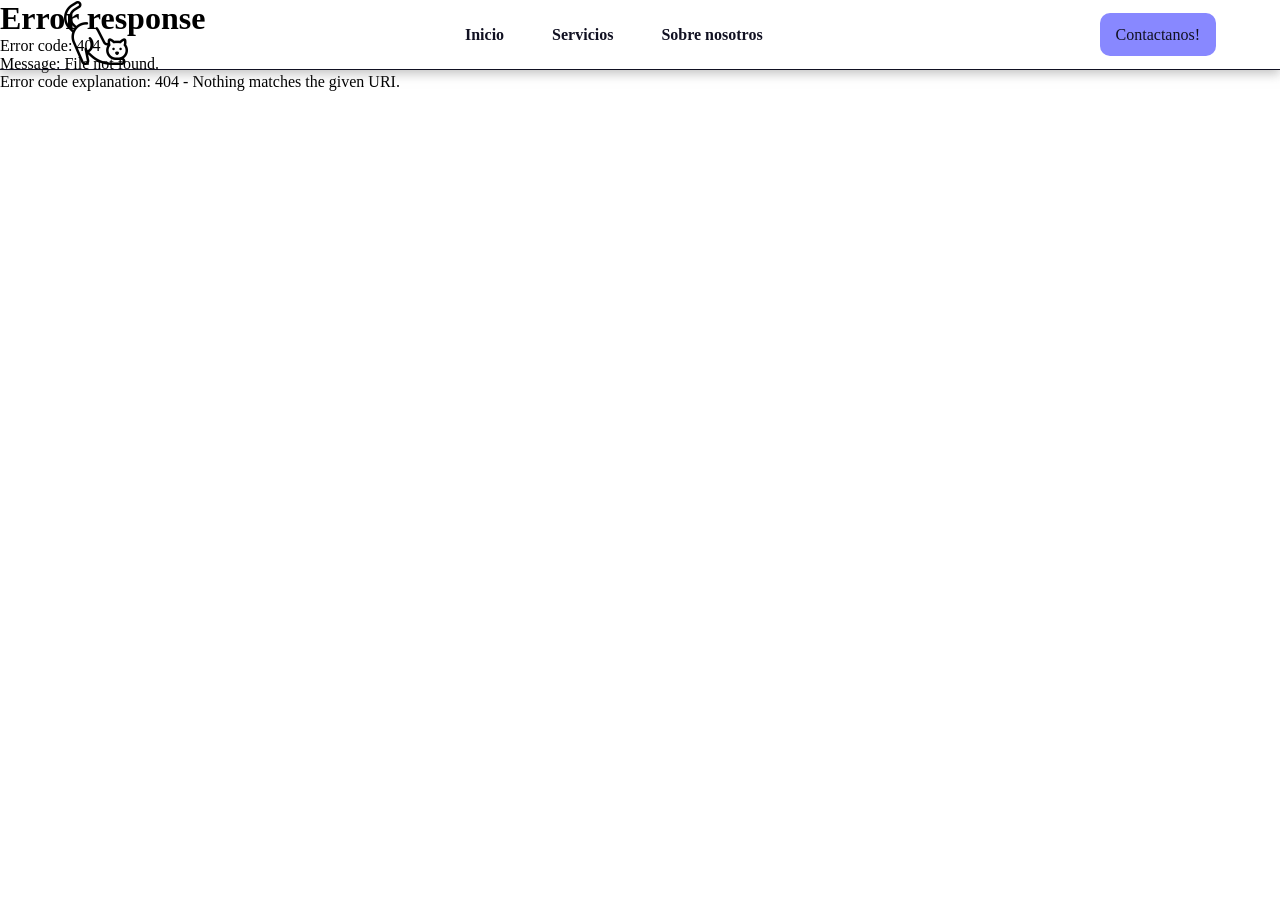
==== index.html @ d4ea881b "primera version del sitio" ====
<!doctype html>
<html lang="es">
  <head>
    <meta charset="UTF-8" />
    <meta name="viewport" content="width=device-width, initial-scale=1.0" />
    <title>Auditores B&Z</title>
    <link rel="stylesheet" href="css/main.css" />
    <meta
      name="description"
      content="Auditores B&Z: servicios de contabilidad y auditoría para empresas en Chile."
    />
  </head>
  <body>
    <!--Header:-->
    <div id="header-placeholder"></div>

    <!--Footer:-->
    <div id="footer-placeholder"></div>

    <!--js links:-->
    <script src="js/components/nav-toggle.js"></script>
    <script src="js/main.js"></script>
  </body>
</html>
---- css/main.css ----
@import "components/header.css";

* {
  margin: 0;
  padding: 0;
  box-sizing: border-box;
}
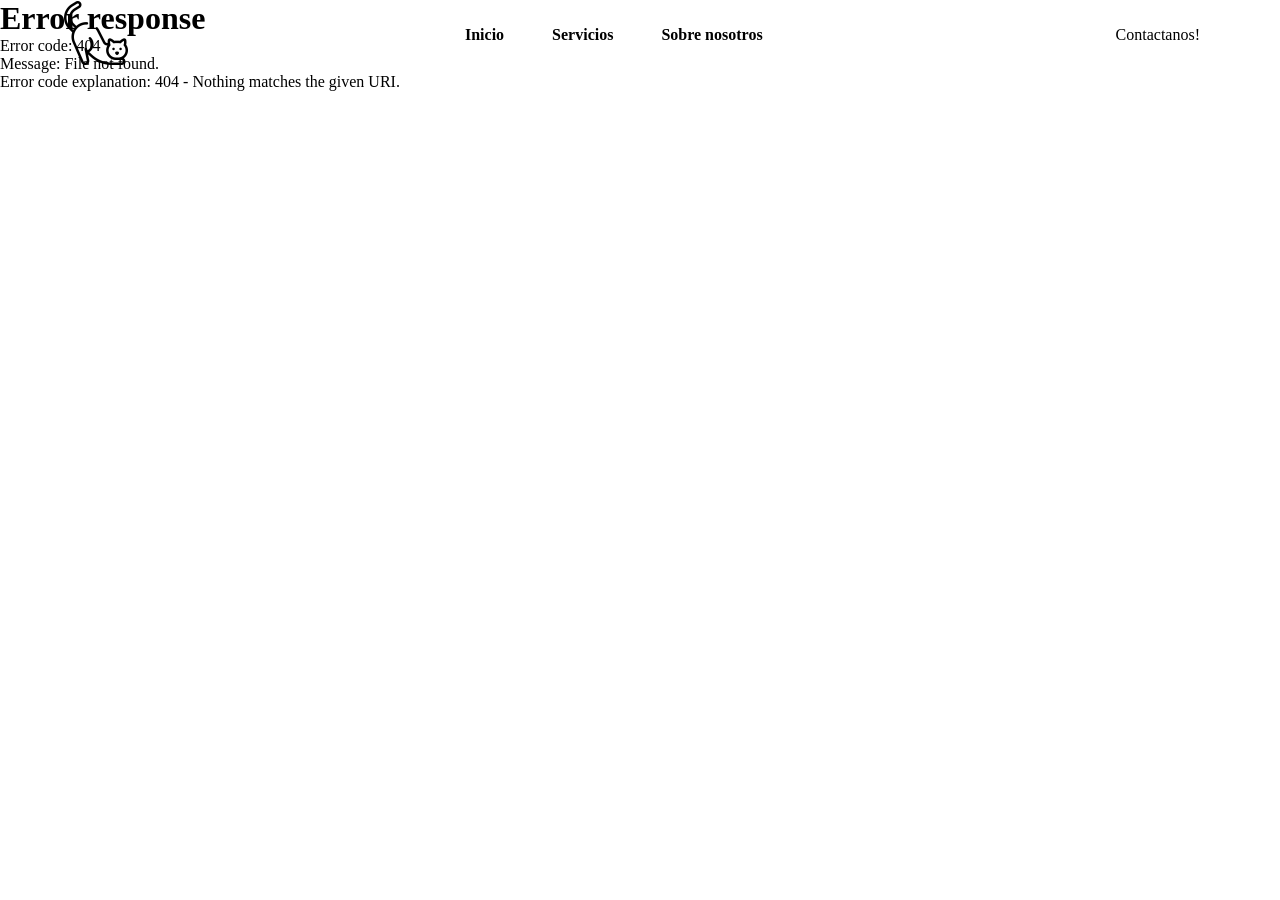
==== commit fcb5ed81: "error links 3" ====
--- a/css/main.css
+++ b/css/main.css
@@ -1,4 +1,4 @@
-@import "components/header.css";
+@import "./components/header.css";
 
 * {
   margin: 0;
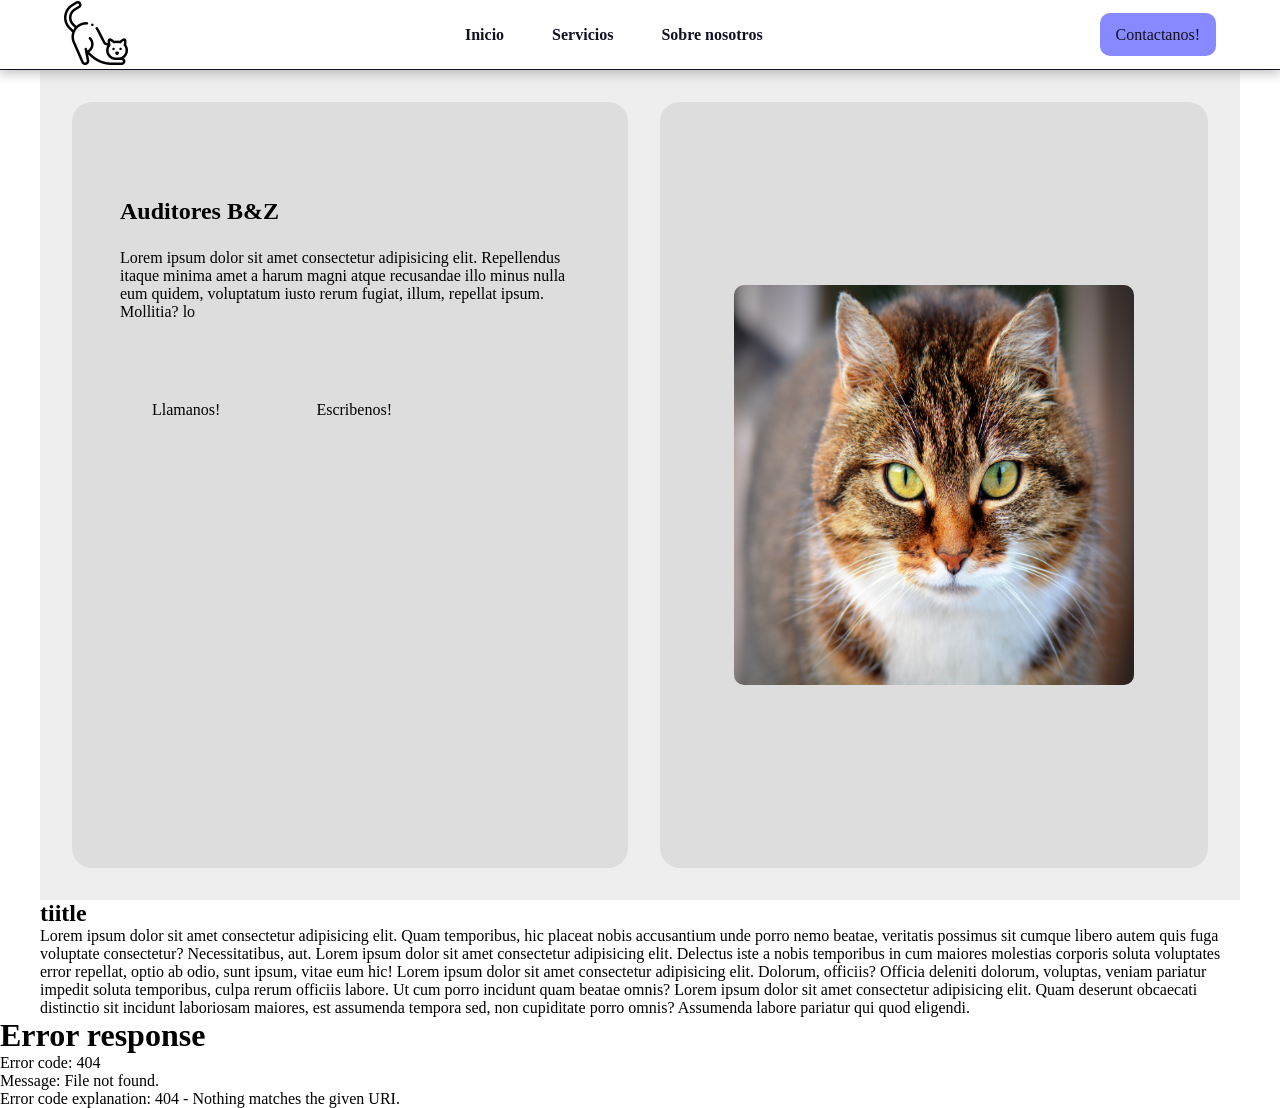
==== commit 7c8dd5d8: "test with hero" ====
--- a/index.html
+++ b/index.html
@@ -13,6 +13,63 @@
   <body>
     <!--Header:-->
     <div id="header-placeholder"></div>
+    <!---->
+    <!---->
+    <!--MAIN WEBSITE-->
+    <!---->
+    <!---->
+    <main class="main-section">
+      <!--secction images animation-->
+      <section class="hero">
+        <div class="main-info-container">
+          <h1>Auditores B&Z</h1>
+          <p>
+            Lorem ipsum dolor sit amet consectetur adipisicing elit. Repellendus
+            itaque minima amet a harum magni atque recusandae illo minus nulla
+            eum quidem, voluptatum iusto rerum fugiat, illum, repellat ipsum.
+            Mollitia? lo
+          </p>
+          <div class="button-container">
+            <a href="#" class="button-hero">Llamanos!</a>
+            <a href="#" class="button-hero">Escribenos!</a>
+          </div>
+        </div>
+        <div class="hero-images-container">
+          <img
+            src="assets/images/gatotres.jpg"
+            alt="foto ejemplo tres"
+            class="hero-image"
+          />
+        </div>
+      </section>
+
+      <!--section about byz-->
+      <section class="main-about">
+        <h2>tiitle</h2>
+        <p>
+          Lorem ipsum dolor sit amet consectetur adipisicing elit. Quam
+          temporibus, hic placeat nobis accusantium unde porro nemo beatae,
+          veritatis possimus sit cumque libero autem quis fuga voluptate
+          consectetur? Necessitatibus, aut. Lorem ipsum dolor sit amet
+          consectetur adipisicing elit. Delectus iste a nobis temporibus in cum
+          maiores molestias corporis soluta voluptates error repellat, optio ab
+          odio, sunt ipsum, vitae eum hic! Lorem ipsum dolor sit amet
+          consectetur adipisicing elit. Dolorum, officiis? Officia deleniti
+          dolorum, voluptas, veniam pariatur impedit soluta temporibus, culpa
+          rerum officiis labore. Ut cum porro incidunt quam beatae omnis? Lorem
+          ipsum dolor sit amet consectetur adipisicing elit. Quam deserunt
+          obcaecati distinctio sit incidunt laboriosam maiores, est assumenda
+          tempora sed, non cupiditate porro omnis? Assumenda labore pariatur qui
+          quod eligendi.
+        </p>
+      </section>
+
+      <!--secction about why you choose them-->
+      <section class="main-why-us"></section>
+
+      <!--section about where are them-->
+      <section class="main-where"></section>
+    </main>
 
     <!--Footer:-->
     <div id="footer-placeholder"></div>
--- a/css/main.css
+++ b/css/main.css
@@ -1,7 +1,79 @@
 @import "./components/header.css";
+@import "./base/variables.css";
 
 * {
   margin: 0;
   padding: 0;
   box-sizing: border-box;
 }
+.body {
+  background-color: var(--white-color);
+}
+
+/*=====================*/
+/*hero section*/
+/*=====================*/
+.main-section {
+  margin-top: 70px;
+  display: flex;
+  flex-direction: column;
+  width: 100%;
+  max-width: 1200px;
+  margin-inline: auto;
+}
+.hero {
+  width: 100%;
+  height: calc(100vh - 70px);
+  display: flex;
+  gap: 2rem;
+  box-sizing: border-box;
+  padding: 2rem;
+  background-color: #eee;
+}
+
+.main-info-container {
+  background-color: #ddd;
+  box-sizing: border-box;
+  width: 600px;
+  border-radius: 20px;
+  padding: 4rem 3rem;
+}
+.main-info-container h1 {
+  margin-top: 2rem;
+}
+.main-info-container p {
+  margin-top: 1.5rem;
+}
+.button-container {
+  margin-top: 4rem;
+  display: flex;
+  gap: 2rem;
+}
+.button-hero {
+  color: black;
+  padding: 1rem 2rem;
+  border-radius: 5px;
+  text-decoration: none;
+}
+.hero-images-container {
+  background-color: #ddd;
+  box-sizing: border-box;
+  width: 600px;
+  display: flex;
+  justify-content: center;
+  align-items: center;
+  border-radius: 20px;
+}
+
+.hero-image {
+  border-radius: 10px;
+  width: 400px;
+  height: 400px;
+}
+/*======================*/
+/*======================*/
+/*hero en movil*/
+/*======================*/
+/*======================*/
+@media (max-width: 768px) {
+}
